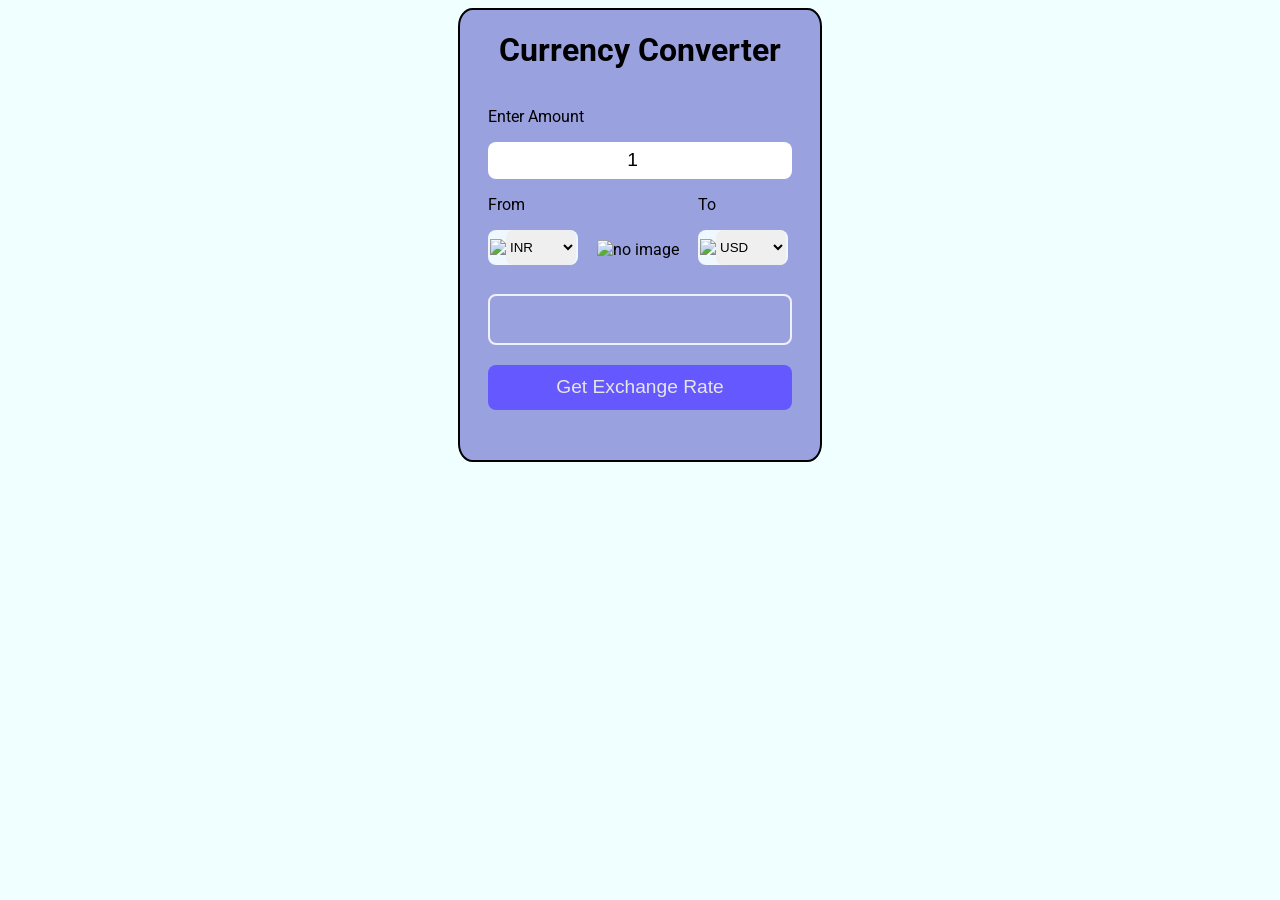
==== index.html @ 78affd1b "Update and rename currency.html to index.html" ====
<!DOCTYPE html>
<html lang="en">
  <head>
    <meta charset="UTF-8" />
    <meta name="viewport" content="width=device-width, initial-scale=1.0" />
    <title>Currency converter</title>
    <link rel="stylesheet" href="currency.css" />
    <link rel="preconnect" href="https://fonts.googleapis.com" />
    <link rel="preconnect" href="https://fonts.gstatic.com" crossorigin />
    <link
      href="https://fonts.googleapis.com/css2?family=Roboto:ital,wght@0,100;0,300;0,400;0,500;0,700;0,900;1,100;1,300;1,400;1,500;1,700;1,900&display=swap"
      rel="stylesheet"
    />
  </head>
  <body>
    <div id="container">
      <h1>Currency Converter</h1>
      <form action="">
        <div id="div1">
          <p>Enter Amount</p>
          <input
            type="number"
            name="amount"
            id="amt"
            max="9999999999999999999999"
            min="1"
            value="1"
          />
        </div>
        <div style="display: inline-block">
          <p>From</p>
          <div class="spn">
            <img id="img1" style="display: flex" />
            <select name="frm" class="sp1" id="from"></select>
          </div>
        </div>
        <div id="logo1" style="display: inline">
          <img
            src="icons8-exchange-64.png"
            alt="no image"
            id="img1"
            style="margin: 40px 15px 0px 15px"
          />
        </div>
        <div style="display: inline-block">
          <p>To</p>
          <div class="spn">
            <img id="img2" style="display: flex" />
            <select name="to" class="sp1" id="to"></select>
          </div>
        </div>
        <div id="para1"></div>
        <button type="button" id="btn">Get Exchange Rate</button>
      </form>
    </div>
    <script src="codes.js"></script>
    <script src="currency.js"></script>
  </body>
</html>
---- currency.css ----
body {
  display: flex;
  justify-content: center;
  align-items: center;
  background-color: azure;
}

#container {
  height: 450px;
  width: 360px;
  border: 2px solid black;
  /* overflow: hidden; */
  display: flex;
  /* justify-content: center; */
  align-items: center;
  flex-direction: column;
  border-radius: 4%;
  background-color: hsla(240, 49%, 57%, 0.575);
}
#para1 {
  height: 35px;
  width: 300px;
  border: 2px solid hsl(245, 99%, 97%);
  margin: auto;
  font-size: larger;
  border-radius: 8px;
  text-align: center;
  padding-top: 12px;
}
.spn {
  margin: auto 0px 29px 0px;
  border-radius: 0.5rem;
  background-color: aliceblue;
  border: none;
  display: flex;
  justify-content: center;
  align-items: center;
  width: 90px;
}

#btn {
  height: 2.8rem;
  width: 19rem;
  margin: 20px auto;
  display: block;
  background-color: hsl(245, 99%, 67%);
  color: hsl(0, 0%, 90%);
  border-radius: 0.5rem;
  font-size: larger;
  cursor: pointer;
  border: none;
}
#btn:hover {
  background-color: hsl(245, 99%, 74%);
  color: hsl(0, 0%, 17%);
}
body {
  font-family: "Roboto";
  font-weight: 0, 900;
}
p {
  display: inline-block;
}
input {
  margin: auto;
  display: block;
  width: 300px;
  height: 35px;
  font-size: larger;
  border-radius: 8px;
  text-align: center;
  border: none;
}
.sp1 {
  height: 35px;
  width: 70px;
  border: 2px solid black;
  border-radius: 7px;
  border: none;
}
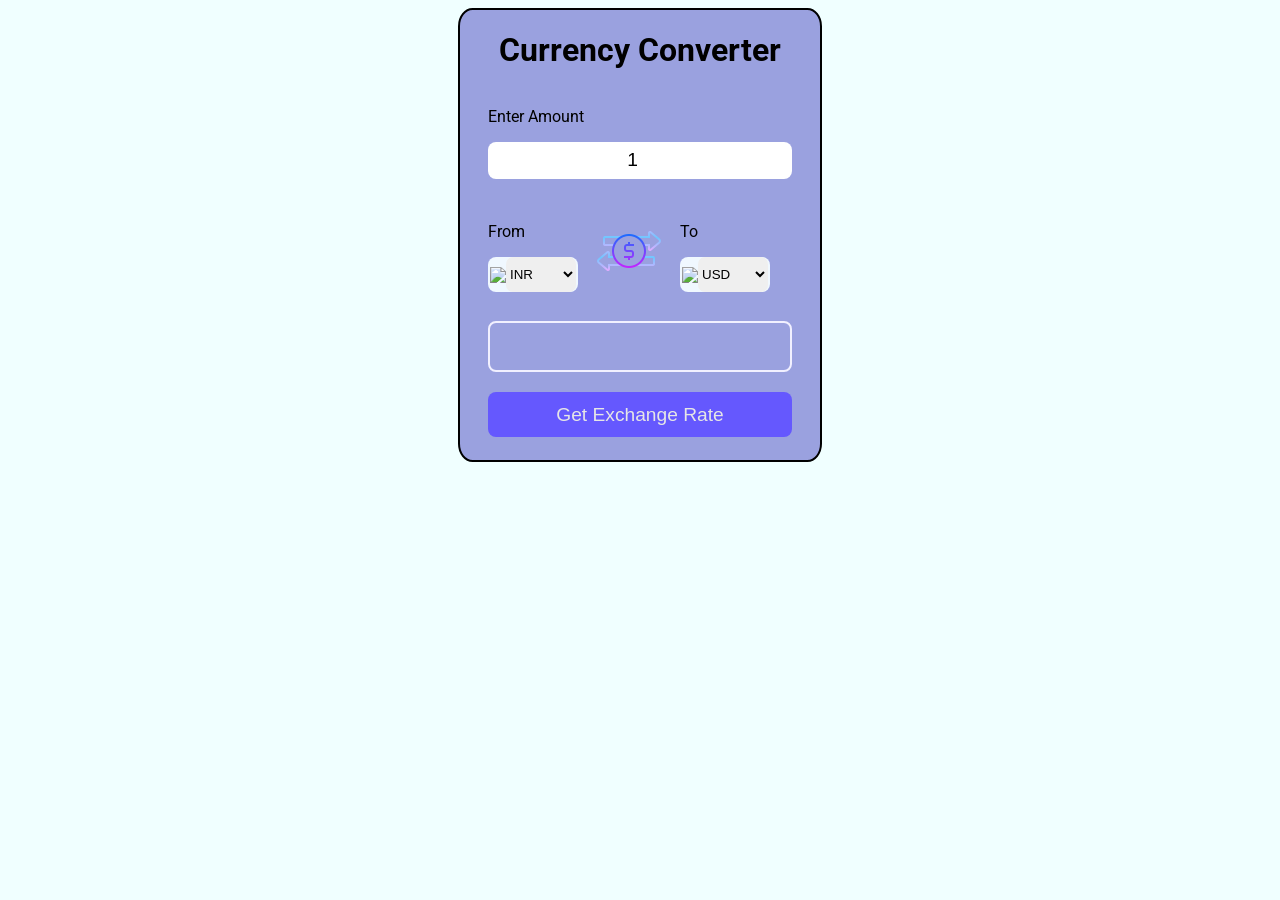
==== commit 7b872fbb: "Update index.html" ====
--- a/index.html
+++ b/index.html
@@ -3,7 +3,7 @@
   <head>
     <meta charset="UTF-8" />
     <meta name="viewport" content="width=device-width, initial-scale=1.0" />
-    <title>Currency converter</title>
+    <title>CurrencyXchange | Currency Converter</title>
     <link rel="stylesheet" href="currency.css" />
     <link rel="preconnect" href="https://fonts.googleapis.com" />
     <link rel="preconnect" href="https://fonts.gstatic.com" crossorigin />
